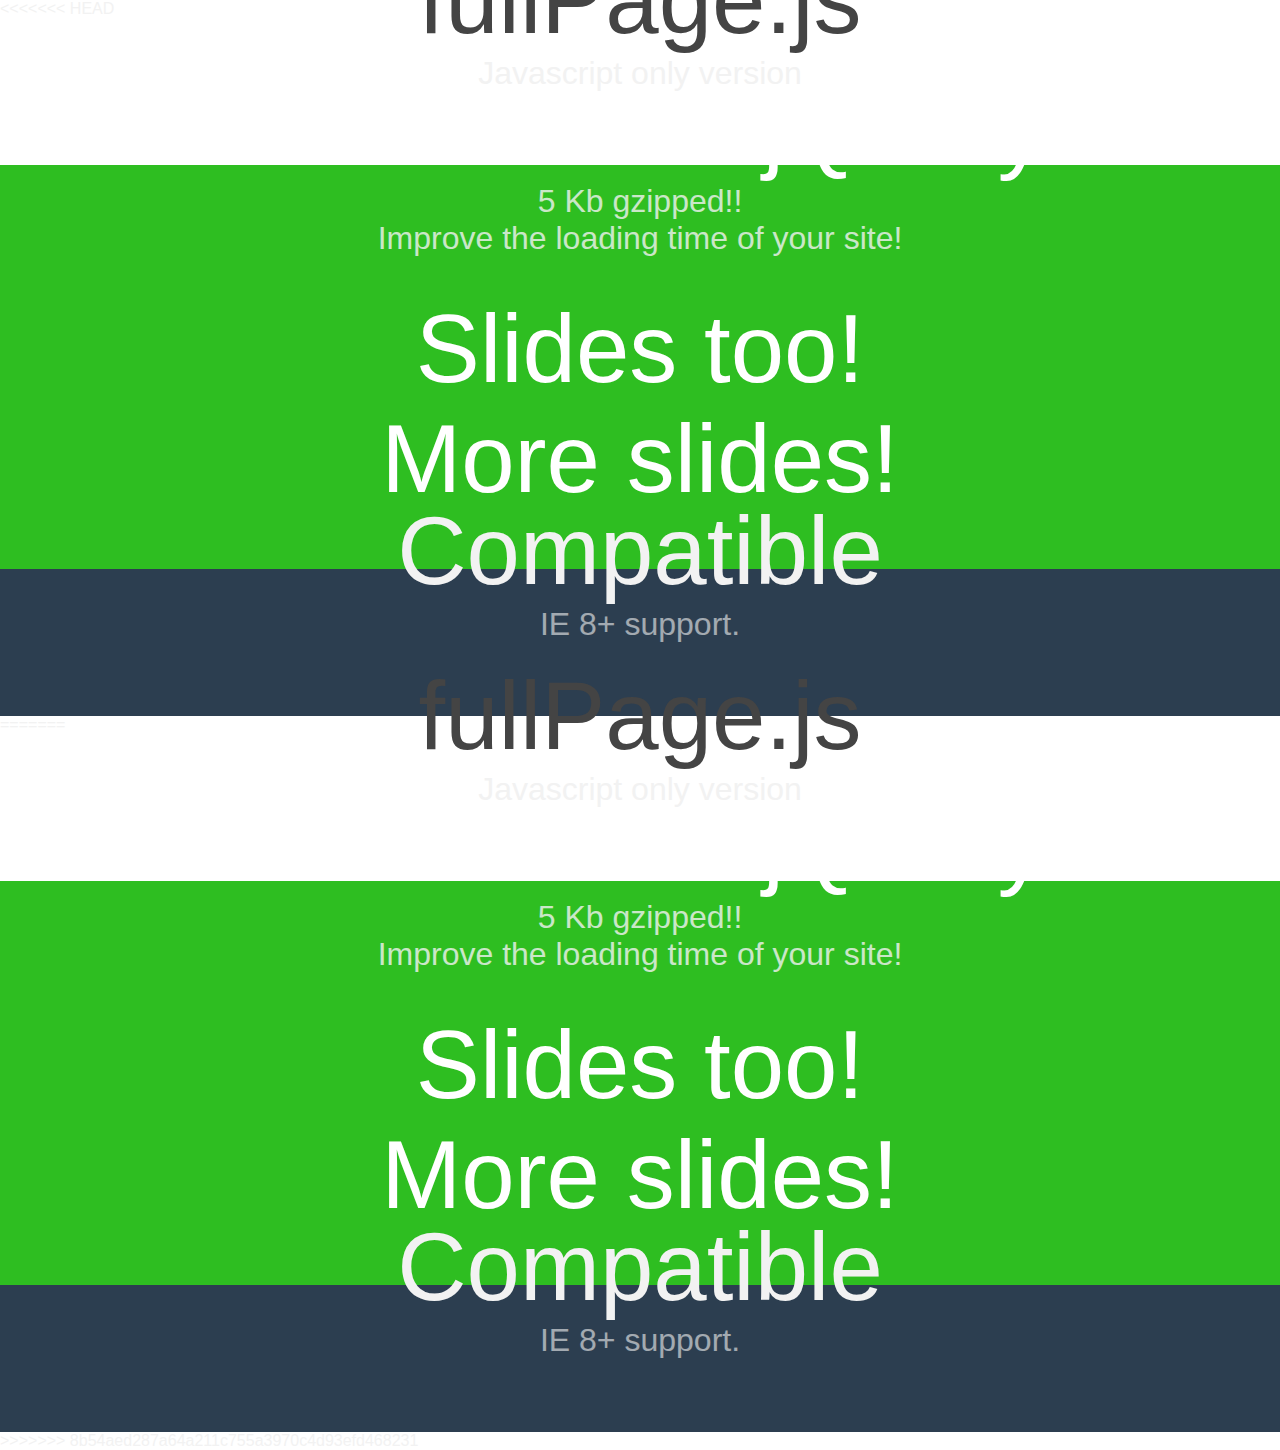
==== js/demo.html @ cb04382e "message" ====
<<<<<<< HEAD
<!DOCTYPE html>
<html xmlns="http://www.w3.org/1999/xhtml">

<head>
	<meta http-equiv="Content-Type" content="text/html; charset=utf-8" />
	<title>fullPage.js - Pure Javascript version</title>
	<meta name="author" content="Alvaro Trigo Lopez" />
	<meta name="description" content="fullPage plugin by Alvaro Trigo. Pure javascript version of full screen slider." />
	<meta name="keywords"  content="fullpage,jquery,alvaro,trigo,plugin,fullscren,screen,full,iphone5,apple,pure,javascript,slider,hijacking" />
	<meta name="Resource-type" content="Document" />


	<link rel="stylesheet" type="text/css" href="javascript.fullPage.css" />

	<style>
		/* Reset CSS
		 * --------------------------------------- */
		body,div,dl,dt,dd,ul,ol,li,h1,h2,h3,h4,h5,h6,pre,
		form,fieldset,input,textarea,p,blockquote,th,td {
		    padding: 0;
		    margin: 0;
		}
		a{
			text-decoration:none;
		}
		table {
		    border-spacing: 0;
		}
		fieldset,img {
		    border: 0;
		}
		address,caption,cite,code,dfn,em,strong,th,var {
		    font-weight: normal;
		    font-style: normal;
		}
		strong{
			font-weight: bold;
		}
		ol,ul {
		    list-style: none;
		    margin:0;
		    padding:0;
		}
		caption,th {
		    text-align: left;

		}
		h1,h2,h3,h4,h5,h6 {
		    font-weight: normal;
		    font-size: 100%;
		    margin:0;
		    padding:0;
		    color:#444;
		}
		q:before,q:after {
		    content:'';
		}
		abbr,acronym { border: 0;
		}


		/* Custom CSS
		 * --------------------------------------- */
		body{
			font-family: arial,helvetica;
			color: #F2F2F2;
		}
		h1{
			font-size: 6em;
		}
		p{
			font-size: 2em;
		}
		.content{
			position: relative;
			top: 50%;
			transform: translateY(-50%);
			text-align: center;
		}

		/* Section 1
		 * --------------------------------------- */
		#section0{
			background-color: #BFDA00;
		}
		#section0 h1{
			color: #444;
		}
		#section0 p{
			color: #333;
			opacity: 0.4;
		}


		/* Section 2
		 * --------------------------------------- */
		#section1{
			background-color: #2EBE21;
		}
		#section1 h1{
			color: #fff;
		}
		#section1 p{
			opacity: 0.8;
		}


		/* Section 3
		 * --------------------------------------- */
		#section2{
			background-color: #2C3E50;
		}
		#section2 h1{
			color: #F2F2F2;
		}
		#section2 p{
			opacity: 0.6;
		}
	</style>
</head>
<body>


<div id="fullpage">
	<div class="section ">
		<div class="content">
			<h1>fullPage.js</h1>
			<p>Javascript only version</p>
		</div>
	</div>
	<div class="section" id="section1">
		<div class="slide">
			<div class="content">
				<h1>No need for jQuery</h1>
				<p>
					5 Kb gzipped!!
				</p>
				<p>
		      		Improve the loading time of your site!
				</p>
			</div>
		</div>
		<div class="slide" id="slide2">
			<div class="content">
				<h1>Slides too!</h1>
			</div>
		</div>
		<div class="slide" id="slide2">
			<div class="content">
				<h1>More slides!</h1>
			</div>
		</div>
	</div>
	<div class="section" id="section2">
		<div class="content">
			<h1>Compatible</h1>
			<p>IE 8+ support.</p>
		</div>
	</div>
</div>

<script type="text/javascript" src="javascript.fullPage.js"></script>
<script type="text/javascript">
	fullpage.initialize('#fullpage', {
		anchors: [],
		menu: '#menu',
		css3:true
	});

</script>

</body>
</html>
=======
<!DOCTYPE html>
<html xmlns="http://www.w3.org/1999/xhtml">

<head>
	<meta http-equiv="Content-Type" content="text/html; charset=utf-8" />
	<title>fullPage.js - Pure Javascript version</title>
	<meta name="author" content="Alvaro Trigo Lopez" />
	<meta name="description" content="fullPage plugin by Alvaro Trigo. Pure javascript version of full screen slider." />
	<meta name="keywords"  content="fullpage,jquery,alvaro,trigo,plugin,fullscren,screen,full,iphone5,apple,pure,javascript,slider,hijacking" />
	<meta name="Resource-type" content="Document" />


	<link rel="stylesheet" type="text/css" href="javascript.fullPage.css" />

	<style>
		/* Reset CSS
		 * --------------------------------------- */
		body,div,dl,dt,dd,ul,ol,li,h1,h2,h3,h4,h5,h6,pre,
		form,fieldset,input,textarea,p,blockquote,th,td {
		    padding: 0;
		    margin: 0;
		}
		a{
			text-decoration:none;
		}
		table {
		    border-spacing: 0;
		}
		fieldset,img {
		    border: 0;
		}
		address,caption,cite,code,dfn,em,strong,th,var {
		    font-weight: normal;
		    font-style: normal;
		}
		strong{
			font-weight: bold;
		}
		ol,ul {
		    list-style: none;
		    margin:0;
		    padding:0;
		}
		caption,th {
		    text-align: left;

		}
		h1,h2,h3,h4,h5,h6 {
		    font-weight: normal;
		    font-size: 100%;
		    margin:0;
		    padding:0;
		    color:#444;
		}
		q:before,q:after {
		    content:'';
		}
		abbr,acronym { border: 0;
		}


		/* Custom CSS
		 * --------------------------------------- */
		body{
			font-family: arial,helvetica;
			color: #F2F2F2;
		}
		h1{
			font-size: 6em;
		}
		p{
			font-size: 2em;
		}
		.content{
			position: relative;
			top: 50%;
			transform: translateY(-50%);
			text-align: center;
		}

		/* Section 1
		 * --------------------------------------- */
		#section0{
			background-color: #BFDA00;
		}
		#section0 h1{
			color: #444;
		}
		#section0 p{
			color: #333;
			opacity: 0.4;
		}


		/* Section 2
		 * --------------------------------------- */
		#section1{
			background-color: #2EBE21;
		}
		#section1 h1{
			color: #fff;
		}
		#section1 p{
			opacity: 0.8;
		}


		/* Section 3
		 * --------------------------------------- */
		#section2{
			background-color: #2C3E50;
		}
		#section2 h1{
			color: #F2F2F2;
		}
		#section2 p{
			opacity: 0.6;
		}
	</style>
</head>
<body>


<div id="fullpage">
	<div class="section ">
		<div class="content">
			<h1>fullPage.js</h1>
			<p>Javascript only version</p>
		</div>
	</div>
	<div class="section" id="section1">
		<div class="slide">
			<div class="content">
				<h1>No need for jQuery</h1>
				<p>
					5 Kb gzipped!!
				</p>
				<p>
		      		Improve the loading time of your site!
				</p>
			</div>
		</div>
		<div class="slide" id="slide2">
			<div class="content">
				<h1>Slides too!</h1>
			</div>
		</div>
		<div class="slide" id="slide2">
			<div class="content">
				<h1>More slides!</h1>
			</div>
		</div>
	</div>
	<div class="section" id="section2">
		<div class="content">
			<h1>Compatible</h1>
			<p>IE 8+ support.</p>
		</div>
	</div>
</div>

<script type="text/javascript" src="javascript.fullPage.js"></script>
<script type="text/javascript">
	fullpage.initialize('#fullpage', {
		anchors: [],
		menu: '#menu',
		css3:true
	});

</script>

</body>
</html>
>>>>>>> 8b54aed287a64a211c755a3970c4d93efd468231
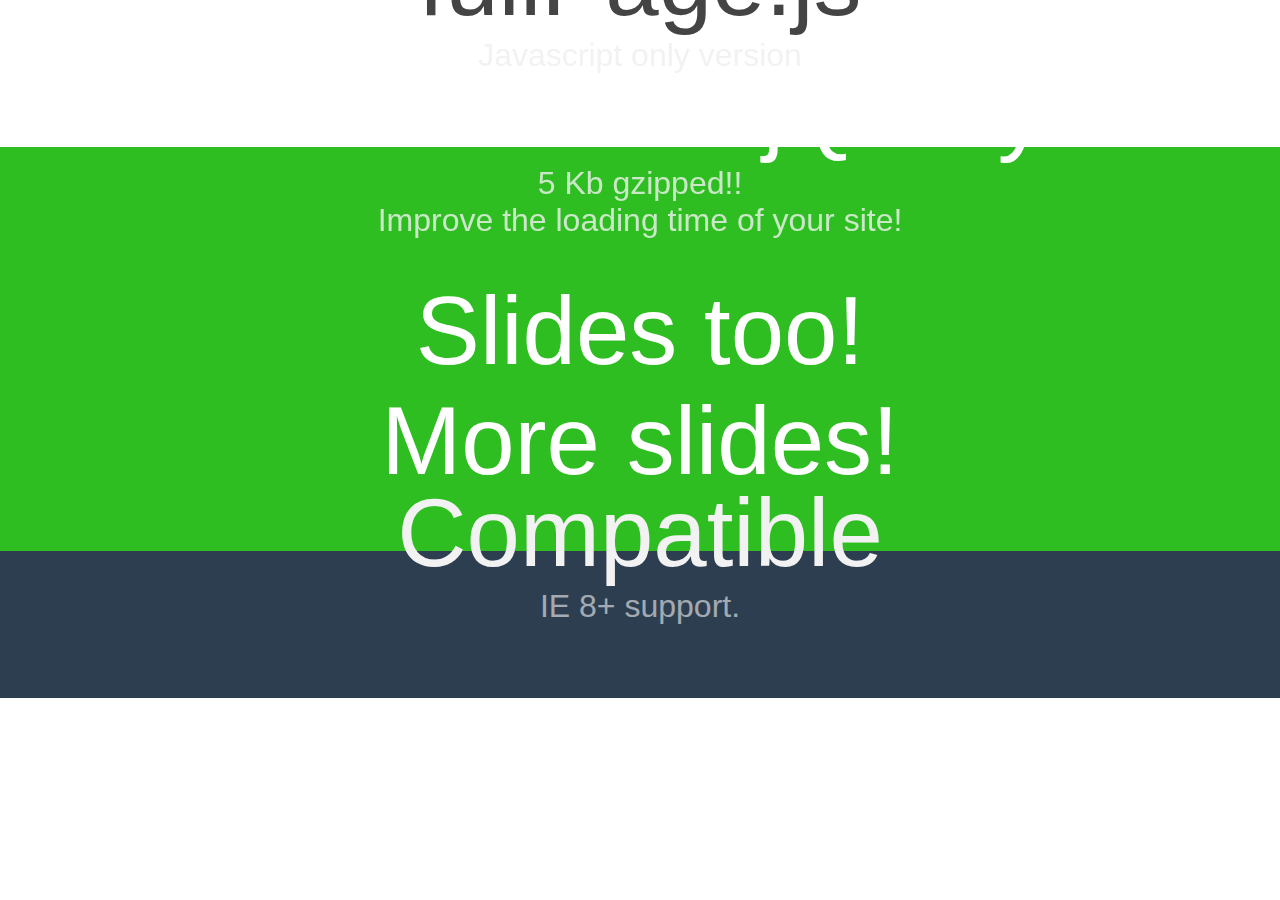
==== commit a2331714: "error" ====
--- a/js/demo.html
+++ b/js/demo.html
@@ -1,349 +1,173 @@
-<<<<<<< HEAD
-<!DOCTYPE html>
-<html xmlns="http://www.w3.org/1999/xhtml">
-
-<head>
-	<meta http-equiv="Content-Type" content="text/html; charset=utf-8" />
-	<title>fullPage.js - Pure Javascript version</title>
-	<meta name="author" content="Alvaro Trigo Lopez" />
-	<meta name="description" content="fullPage plugin by Alvaro Trigo. Pure javascript version of full screen slider." />
-	<meta name="keywords"  content="fullpage,jquery,alvaro,trigo,plugin,fullscren,screen,full,iphone5,apple,pure,javascript,slider,hijacking" />
-	<meta name="Resource-type" content="Document" />
-
-
-	<link rel="stylesheet" type="text/css" href="javascript.fullPage.css" />
-
-	<style>
-		/* Reset CSS
-		 * --------------------------------------- */
-		body,div,dl,dt,dd,ul,ol,li,h1,h2,h3,h4,h5,h6,pre,
-		form,fieldset,input,textarea,p,blockquote,th,td {
-		    padding: 0;
-		    margin: 0;
-		}
-		a{
-			text-decoration:none;
-		}
-		table {
-		    border-spacing: 0;
-		}
-		fieldset,img {
-		    border: 0;
-		}
-		address,caption,cite,code,dfn,em,strong,th,var {
-		    font-weight: normal;
-		    font-style: normal;
-		}
-		strong{
-			font-weight: bold;
-		}
-		ol,ul {
-		    list-style: none;
-		    margin:0;
-		    padding:0;
-		}
-		caption,th {
-		    text-align: left;
-
-		}
-		h1,h2,h3,h4,h5,h6 {
-		    font-weight: normal;
-		    font-size: 100%;
-		    margin:0;
-		    padding:0;
-		    color:#444;
-		}
-		q:before,q:after {
-		    content:'';
-		}
-		abbr,acronym { border: 0;
-		}
-
-
-		/* Custom CSS
-		 * --------------------------------------- */
-		body{
-			font-family: arial,helvetica;
-			color: #F2F2F2;
-		}
-		h1{
-			font-size: 6em;
-		}
-		p{
-			font-size: 2em;
-		}
-		.content{
-			position: relative;
-			top: 50%;
-			transform: translateY(-50%);
-			text-align: center;
-		}
-
-		/* Section 1
-		 * --------------------------------------- */
-		#section0{
-			background-color: #BFDA00;
-		}
-		#section0 h1{
-			color: #444;
-		}
-		#section0 p{
-			color: #333;
-			opacity: 0.4;
-		}
-
-
-		/* Section 2
-		 * --------------------------------------- */
-		#section1{
-			background-color: #2EBE21;
-		}
-		#section1 h1{
-			color: #fff;
-		}
-		#section1 p{
-			opacity: 0.8;
-		}
-
-
-		/* Section 3
-		 * --------------------------------------- */
-		#section2{
-			background-color: #2C3E50;
-		}
-		#section2 h1{
-			color: #F2F2F2;
-		}
-		#section2 p{
-			opacity: 0.6;
-		}
-	</style>
-</head>
-<body>
-
-
-<div id="fullpage">
-	<div class="section ">
-		<div class="content">
-			<h1>fullPage.js</h1>
-			<p>Javascript only version</p>
-		</div>
-	</div>
-	<div class="section" id="section1">
-		<div class="slide">
-			<div class="content">
-				<h1>No need for jQuery</h1>
-				<p>
-					5 Kb gzipped!!
-				</p>
-				<p>
-		      		Improve the loading time of your site!
-				</p>
-			</div>
-		</div>
-		<div class="slide" id="slide2">
-			<div class="content">
-				<h1>Slides too!</h1>
-			</div>
-		</div>
-		<div class="slide" id="slide2">
-			<div class="content">
-				<h1>More slides!</h1>
-			</div>
-		</div>
-	</div>
-	<div class="section" id="section2">
-		<div class="content">
-			<h1>Compatible</h1>
-			<p>IE 8+ support.</p>
-		</div>
-	</div>
-</div>
-
-<script type="text/javascript" src="javascript.fullPage.js"></script>
-<script type="text/javascript">
-	fullpage.initialize('#fullpage', {
-		anchors: [],
-		menu: '#menu',
-		css3:true
-	});
-
-</script>
-
-</body>
-</html>
-=======
-<!DOCTYPE html>
-<html xmlns="http://www.w3.org/1999/xhtml">
-
-<head>
-	<meta http-equiv="Content-Type" content="text/html; charset=utf-8" />
-	<title>fullPage.js - Pure Javascript version</title>
-	<meta name="author" content="Alvaro Trigo Lopez" />
-	<meta name="description" content="fullPage plugin by Alvaro Trigo. Pure javascript version of full screen slider." />
-	<meta name="keywords"  content="fullpage,jquery,alvaro,trigo,plugin,fullscren,screen,full,iphone5,apple,pure,javascript,slider,hijacking" />
-	<meta name="Resource-type" content="Document" />
-
-
-	<link rel="stylesheet" type="text/css" href="javascript.fullPage.css" />
-
-	<style>
-		/* Reset CSS
-		 * --------------------------------------- */
-		body,div,dl,dt,dd,ul,ol,li,h1,h2,h3,h4,h5,h6,pre,
-		form,fieldset,input,textarea,p,blockquote,th,td {
-		    padding: 0;
-		    margin: 0;
-		}
-		a{
-			text-decoration:none;
-		}
-		table {
-		    border-spacing: 0;
-		}
-		fieldset,img {
-		    border: 0;
-		}
-		address,caption,cite,code,dfn,em,strong,th,var {
-		    font-weight: normal;
-		    font-style: normal;
-		}
-		strong{
-			font-weight: bold;
-		}
-		ol,ul {
-		    list-style: none;
-		    margin:0;
-		    padding:0;
-		}
-		caption,th {
-		    text-align: left;
-
-		}
-		h1,h2,h3,h4,h5,h6 {
-		    font-weight: normal;
-		    font-size: 100%;
-		    margin:0;
-		    padding:0;
-		    color:#444;
-		}
-		q:before,q:after {
-		    content:'';
-		}
-		abbr,acronym { border: 0;
-		}
-
-
-		/* Custom CSS
-		 * --------------------------------------- */
-		body{
-			font-family: arial,helvetica;
-			color: #F2F2F2;
-		}
-		h1{
-			font-size: 6em;
-		}
-		p{
-			font-size: 2em;
-		}
-		.content{
-			position: relative;
-			top: 50%;
-			transform: translateY(-50%);
-			text-align: center;
-		}
-
-		/* Section 1
-		 * --------------------------------------- */
-		#section0{
-			background-color: #BFDA00;
-		}
-		#section0 h1{
-			color: #444;
-		}
-		#section0 p{
-			color: #333;
-			opacity: 0.4;
-		}
-
-
-		/* Section 2
-		 * --------------------------------------- */
-		#section1{
-			background-color: #2EBE21;
-		}
-		#section1 h1{
-			color: #fff;
-		}
-		#section1 p{
-			opacity: 0.8;
-		}
-
-
-		/* Section 3
-		 * --------------------------------------- */
-		#section2{
-			background-color: #2C3E50;
-		}
-		#section2 h1{
-			color: #F2F2F2;
-		}
-		#section2 p{
-			opacity: 0.6;
-		}
-	</style>
-</head>
-<body>
-
-
-<div id="fullpage">
-	<div class="section ">
-		<div class="content">
-			<h1>fullPage.js</h1>
-			<p>Javascript only version</p>
-		</div>
-	</div>
-	<div class="section" id="section1">
-		<div class="slide">
-			<div class="content">
-				<h1>No need for jQuery</h1>
-				<p>
-					5 Kb gzipped!!
-				</p>
-				<p>
-		      		Improve the loading time of your site!
-				</p>
-			</div>
-		</div>
-		<div class="slide" id="slide2">
-			<div class="content">
-				<h1>Slides too!</h1>
-			</div>
-		</div>
-		<div class="slide" id="slide2">
-			<div class="content">
-				<h1>More slides!</h1>
-			</div>
-		</div>
-	</div>
-	<div class="section" id="section2">
-		<div class="content">
-			<h1>Compatible</h1>
-			<p>IE 8+ support.</p>
-		</div>
-	</div>
-</div>
-
-<script type="text/javascript" src="javascript.fullPage.js"></script>
-<script type="text/javascript">
-	fullpage.initialize('#fullpage', {
-		anchors: [],
-		menu: '#menu',
-		css3:true
-	});
-
-</script>
-
-</body>
-</html>
->>>>>>> 8b54aed287a64a211c755a3970c4d93efd468231
+<!DOCTYPE html>
+<html xmlns="http://www.w3.org/1999/xhtml">
+
+<head>
+	<meta http-equiv="Content-Type" content="text/html; charset=utf-8" />
+	<title>fullPage.js - Pure Javascript version</title>
+	<meta name="author" content="Alvaro Trigo Lopez" />
+	<meta name="description" content="fullPage plugin by Alvaro Trigo. Pure javascript version of full screen slider." />
+	<meta name="keywords"  content="fullpage,jquery,alvaro,trigo,plugin,fullscren,screen,full,iphone5,apple,pure,javascript,slider,hijacking" />
+	<meta name="Resource-type" content="Document" />
+
+
+	<link rel="stylesheet" type="text/css" href="javascript.fullPage.css" />
+
+	<style>
+		/* Reset CSS
+		 * --------------------------------------- */
+		body,div,dl,dt,dd,ul,ol,li,h1,h2,h3,h4,h5,h6,pre,
+		form,fieldset,input,textarea,p,blockquote,th,td {
+		    padding: 0;
+		    margin: 0;
+		}
+		a{
+			text-decoration:none;
+		}
+		table {
+		    border-spacing: 0;
+		}
+		fieldset,img {
+		    border: 0;
+		}
+		address,caption,cite,code,dfn,em,strong,th,var {
+		    font-weight: normal;
+		    font-style: normal;
+		}
+		strong{
+			font-weight: bold;
+		}
+		ol,ul {
+		    list-style: none;
+		    margin:0;
+		    padding:0;
+		}
+		caption,th {
+		    text-align: left;
+
+		}
+		h1,h2,h3,h4,h5,h6 {
+		    font-weight: normal;
+		    font-size: 100%;
+		    margin:0;
+		    padding:0;
+		    color:#444;
+		}
+		q:before,q:after {
+		    content:'';
+		}
+		abbr,acronym { border: 0;
+		}
+
+
+		/* Custom CSS
+		 * --------------------------------------- */
+		body{
+			font-family: arial,helvetica;
+			color: #F2F2F2;
+		}
+		h1{
+			font-size: 6em;
+		}
+		p{
+			font-size: 2em;
+		}
+		.content{
+			position: relative;
+			top: 50%;
+			transform: translateY(-50%);
+			text-align: center;
+		}
+
+		/* Section 1
+		 * --------------------------------------- */
+		#section0{
+			background-color: #BFDA00;
+		}
+		#section0 h1{
+			color: #444;
+		}
+		#section0 p{
+			color: #333;
+			opacity: 0.4;
+		}
+
+
+		/* Section 2
+		 * --------------------------------------- */
+		#section1{
+			background-color: #2EBE21;
+		}
+		#section1 h1{
+			color: #fff;
+		}
+		#section1 p{
+			opacity: 0.8;
+		}
+
+
+		/* Section 3
+		 * --------------------------------------- */
+		#section2{
+			background-color: #2C3E50;
+		}
+		#section2 h1{
+			color: #F2F2F2;
+		}
+		#section2 p{
+			opacity: 0.6;
+		}
+	</style>
+</head>
+<body>
+
+
+<div id="fullpage">
+	<div class="section ">
+		<div class="content">
+			<h1>fullPage.js</h1>
+			<p>Javascript only version</p>
+		</div>
+	</div>
+	<div class="section" id="section1">
+		<div class="slide">
+			<div class="content">
+				<h1>No need for jQuery</h1>
+				<p>
+					5 Kb gzipped!!
+				</p>
+				<p>
+		      		Improve the loading time of your site!
+				</p>
+			</div>
+		</div>
+		<div class="slide" id="slide2">
+			<div class="content">
+				<h1>Slides too!</h1>
+			</div>
+		</div>
+		<div class="slide" id="slide2">
+			<div class="content">
+				<h1>More slides!</h1>
+			</div>
+		</div>
+	</div>
+	<div class="section" id="section2">
+		<div class="content">
+			<h1>Compatible</h1>
+			<p>IE 8+ support.</p>
+		</div>
+	</div>
+</div>
+
+<script type="text/javascript" src="javascript.fullPage.js"></script>
+<script type="text/javascript">
+	fullpage.initialize('#fullpage', {
+		anchors: [],
+		menu: '#menu',
+		css3:true
+	});
+
+</script>
+
+</body>
+</html>
